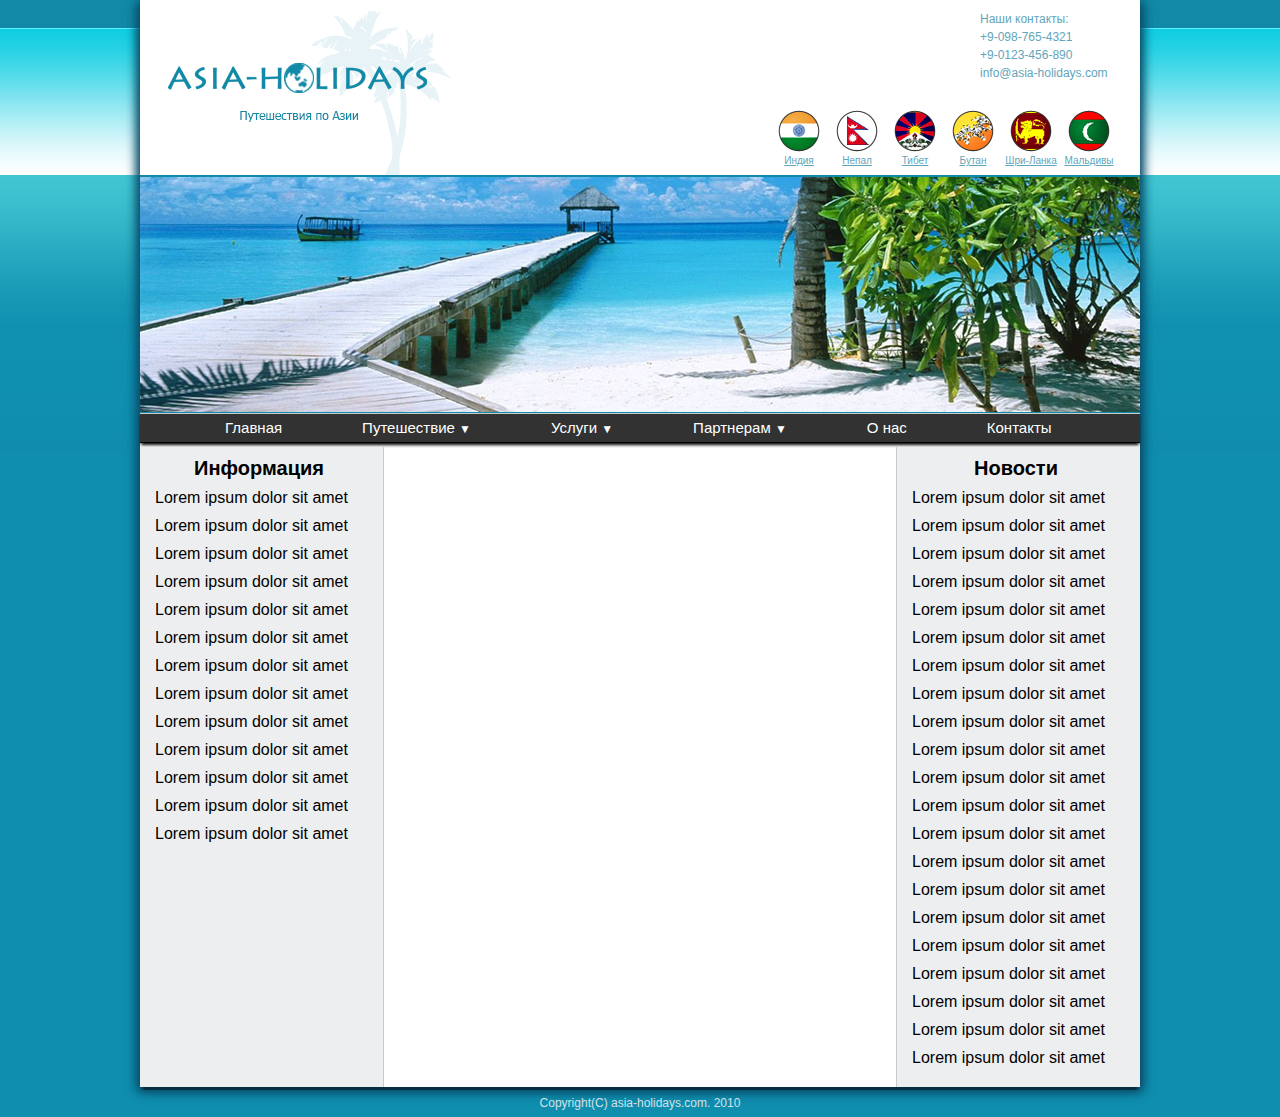
==== hw4/index.html @ c4fc130b "hw3 hw4 new upload" ====
<!DOCTYPE html>
<html>
<head>
	<meta charset="utf-8" />
	<title>Asia Holidays</title>
	<link href="css/style.css" rel="stylesheet">
</head>

<body>


<div class="wrapper">


  <div class="content">
		<header class="header">
			<div class="logo_cont">
				<div class="logo">
					<img src="img/logo.png">
				</div> 
				
				<div class="cont">
					<p>Наши контакты:</p>
					<p>+9-098-765-4321</p>
					<p>+9-0123-456-890</p>
					<p>info@asia-holidays.com</p>
				</div> 
												
				<div class="countr_tab">
					<table border="0">
						<tr>
							<th><img src="img/i_flag.png"></td>
							<th><img src="img/n_flag.png"></td>
							<th><img src="img/t_flag.png"></td>
							<th><img src="img/b_flag.png"></td>
							<th><img src="img/s_flag.png"></td>
							<th><img src="img/m_flag.png"></td>
						</tr>
						<tr>
							<td><a href="/">Индия</a></td>
							<td><a href="/">Непал</a></td>
							<td><a href="/">Тибет</a></td>
							<td><a href="/">Бутан</a></td>
							<td><a href="/">Шри-Ланка</a></td>
							<td><a href="/">Мальдивы</a></td>
							</tr>
						</table>
				</div> 
			</div> 
			
			<div class="img"><img src="img/bg_big.png"></div> 
			
			<div  class="dropdown">
			    
				<ul class="dropdown">
					<li class="dropdown-top">
					<a class="dropdown-top" href="/">Главная</a>
					</li>
					<li class="dropdown-top">
					<a class="dropdown-top" href="/">Путешествие <span>&#9660</<span></a>
					<ul class="dropdown-inside">
						<li><a href="/">Путешествие 1</a></li>
						<li><a href="/">Путешествие 2</a></li>
						<li><a href="/">Путешествие 3</a></li>
						<li><a href="/">Путешествие 4</a></li>
						<li><a href="/">Путешествие 5</a></li>
					</ul>
					</li>
					
					<li class="dropdown-top">
					<a class="dropdown-top" href="/">Услуги <span>&#9660</<span></a>
					<ul class="dropdown-inside">
						<li><a href="/">Услуги 1</a></li>
						<li><a href="/">Услуги 2</a></li>
						<li><a href="/">Услуги 3</a></li>
						<li><a href="/">Услуги 4</a></li>
						<li><a href="/">Услуги 5</a></li>
					</ul>
					</li>
					
					<li class="dropdown-top">
					<a class="dropdown-top" href="/">Партнерам <span>&#9660</<span></a>
					<ul class="dropdown-inside">
						<li><a href="/">Партнерам 1</a></li>
						<li><a href="/">Партнерам 2</a></li>
						<li><a href="/">Партнерам 3</a></li>
						<li><a href="/">Партнерам 4</a></li>
						<li><a href="/">Партнерам 5</a></li>
					</ul>
					</li>
					
					<li class="dropdown-top">
					<a class="dropdown-top" href="/">О нас</a>
					</li>
					
					<li class="dropdown-top">
					<a class="dropdown-top" href="/">Контакты</a>
					</li>
					
				</ul>
			    
			</div> 
			
  		</header>
		
		
		<div class="main">
			<div class="main_left">
				<p class="main_name">
				Информация
				</p>
			Lorem ipsum dolor sit amet
			Lorem ipsum dolor sit amet
			Lorem ipsum dolor sit amet
			Lorem ipsum dolor sit amet
			Lorem ipsum dolor sit amet
			Lorem ipsum dolor sit amet
			Lorem ipsum dolor sit amet
			Lorem ipsum dolor sit amet
			Lorem ipsum dolor sit amet
			Lorem ipsum dolor sit amet
			Lorem ipsum dolor sit amet
			Lorem ipsum dolor sit amet
			Lorem ipsum dolor sit amet
			
			</div>
			<div class="main_center"> </div>
			<div class="main_right">
				<p class="main_name">
				Новости
				</p>
			Lorem ipsum dolor sit amet
			Lorem ipsum dolor sit amet
			Lorem ipsum dolor sit amet
			Lorem ipsum dolor sit amet
			Lorem ipsum dolor sit amet
			Lorem ipsum dolor sit amet
			Lorem ipsum dolor sit amet
			Lorem ipsum dolor sit amet
			Lorem ipsum dolor sit amet
			Lorem ipsum dolor sit amet
			Lorem ipsum dolor sit amet
			Lorem ipsum dolor sit amet
			Lorem ipsum dolor sit amet
			Lorem ipsum dolor sit amet
			Lorem ipsum dolor sit amet
			Lorem ipsum dolor sit amet
			Lorem ipsum dolor sit amet
			Lorem ipsum dolor sit amet
			Lorem ipsum dolor sit amet
			Lorem ipsum dolor sit amet
			Lorem ipsum dolor sit amet
			</div>
		</div>
  </div>

  <footer class="footer">
   Copyright(C) asia-holidays.com. 2010
  </footer>

</div>



</body>
</html>
---- hw4/css/style.css ----
/* Eric Meyer's CSS Reset */
html, body, div, span, applet, object, iframe,
h1, h2, h3, h4, h5, h6, p, blockquote, pre,
a, abbr, acronym, address, big, cite, code,
del, dfn, em, img, ins, kbd, q, s, samp,
small, strike, strong, sub, sup, tt, var,
b, u, i, center,
dl, dt, dd, ol, ul, li,
fieldset, form, label, legend,
table, caption, tbody, tfoot, thead, tr, th, td,
article, aside, canvas, details, embed,
figure, figcaption, footer, header, hgroup,
menu, nav, output, ruby, section, summary,
time, mark, audio, video {
	margin: 0;
	padding: 0;
	border: 0;
	font-size: 100%;
	font: inherit;
	vertical-align: baseline;
}
/* HTML5 display-role reset for older browsers */
article, aside, details, figcaption, figure,
footer, header, hgroup, menu, nav, section {
	display: block;
}
body {
	line-height: 1;
}
ol, ul {
	list-style: none;
}
blockquote, q {
	quotes: none;
}
blockquote:before, blockquote:after,
q:before, q:after {
	content: '';
	content: none;
}
table {
	border-collapse: collapse;
	border-spacing: 0;
}
/* End of Eric Meyer's CSS Reset */

html {
	height: 100%;
	padding: 0px auto;
	margin:  0px auto;
}
article, aside, details, figcaption, figure, footer, header, hgroup, main, nav, section, summary {
	display: block;
}
body {
	font: 12px/18px  Arial, sans-serif;
	width: 100%;
	height: 100%;
	padding: 0px auto;
	margin:  0px auto;
	background:#108EAE url(../img/bg.png) repeat-x;
	
}

a {
	text-decoration:none;
}

a:hover {
	text-decoration:underline;
}

.wrapper {
	display: flex;
	flex-direction: column;
	width: 1000px;
	margin: 0 auto;
	height: 100%;
	
}

.content {
  flex: 1 0 auto;
  background: #ffffff;
  box-shadow:
  0px 7px 0px -4px #052f41,  
  1px 7px 0px -4px #063c53, -1px 7px 0px -4px #063c53,
  2px 7px 0px -4px #07445e, -2px 7px 0px -4px #07445e,
  3px 7px 0px -4px #084c69, -3px 7px 0px -4px #084c69,  
  3px 3px 10px 1px #084d6a, -3px 3px 10px 1px #084d6a; 
  margin: 0 0 5px 0;
}

.footer {
	flex: 0 0 auto;
	margin: 0 auto;
    color:#d4e1e9;
	font: 12px  Arial, sans-serif;
    height: 25px;
	line-height: 22px;
	text-align:center;
}

.logo_cont {
	position: relative;
    height: 175px;
	border-bottom:1px solid #128aa7;
}
.logo {
    position: absolute;
	left: 28px;
    bottom:-5px;
}

.cont{
    position: absolute;
	left: 840px;
    top:10px;
	color:#5fa5bb;
	line-height: 18px;
}

.countr_tab{
    position: absolute;
	left: 630px;
    top:110px;
}
.countr_tab td{
   	text-align: center;
	font: 10px  Arial, sans-serif;
	line-height: 8px;
}

.countr_tab th{
   	text-align: center;
	padding: 0 8px 0 8px;	
}

.countr_tab a{
   	text-decoration:underline;
	color:#5fa5bb;
}

.countr_tab a:hover{
   	color:#3c568f;
}

.img {
	line-height:0;
}

div.dropdown {	
   	height: 28px;
    padding: 0 0 0 70px; 
    border-top:1px solid #cacbcb;
    border-bottom:1px solid #000000;
	background: #323232; 
	box-shadow: 0px 3px 3px -1px #000000;	
}

ul.dropdown li {
	position: relative;
	text-align:left;
}

ul.dropdown-inside { 
	position: absolute;
	left: -9999px;
}

ul.dropdown li.dropdown-top {
	display: inline;
	float: left; 
    padding: 4px  55px 0 5px;
}

ul.dropdown li.dropdown-top a {
    padding: 0px 10px 4px; 
	display: block;
	color:#ffffff;
	font: 15px Arial, sans-serif;
	line-height: 20px;
}

ul.dropdown li.dropdown-top:hover .dropdown-inside {
	display: block;
	left: 0;
}

 ul.dropdown .dropdown-inside {
	background: #323232;
	padding: 4px  55px 0 5px;
	box-shadow: 0px 11px 9px -7px #000000;
}

 a.dropdown-top span {
	font: 12px Arial, sans-serif;	
} 

.main {
    display: flex;
    margin-top: 4px;
    
	font: 16px  Arial, sans-serif;
}

.main_left, .main_right{
	background: #edeef0;
	padding: 5px 20px 15px 15px;
	width: 208px;
	line-height: 28px;
}

.main_left {
	order: 1;
 	border-right:1px solid #c7cacf;
}
.main_center{
	order: 2;
    flex: 1;
    
}

.main_right {
    order: 3;
	border-left:1px solid #c7cacf;
}

.main_name{
	text-align:center;
	font: bold 20px  Arial, sans-serif;
	line-height: 32px;
}
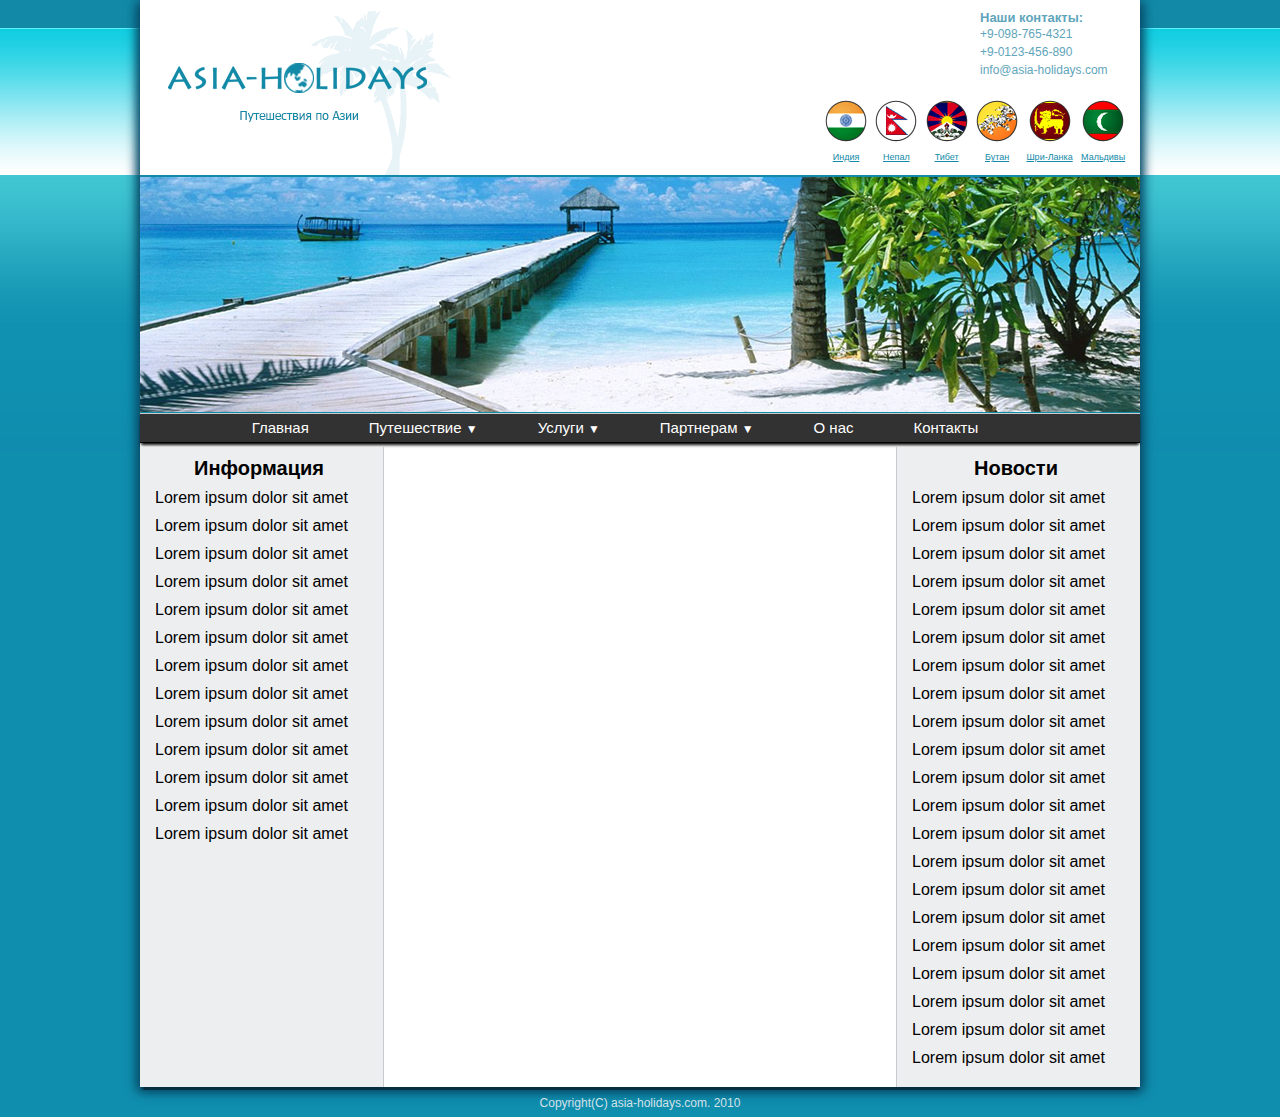
==== commit 41b0dcba: "3 4 hw fix" ====
--- a/hw4/index.html
+++ b/hw4/index.html
@@ -20,13 +20,52 @@
 				</div> 
 				
 				<div class="cont">
-					<p>Наши контакты:</p>
-					<p>+9-098-765-4321</p>
-					<p>+9-0123-456-890</p>
-					<p>info@asia-holidays.com</p>
-				</div> 
-												
-				<div class="countr_tab">
+					<h4>Наши контакты:</h4>
+					<p><a href="/">+9-098-765-4321</a></p>
+					<p><a href="/">+9-0123-456-890</a></p>
+					<p><a href="/">info@asia-holidays.com</a></p>
+				</div>
+				<div class="country">
+					<a href="#">
+						<figure>
+							<img src="img/i_flag.png" alt="">
+							<figcaption>Индия</figcaption>
+						</figure>
+                    </a>
+                    <a href="#">
+						<figure>
+							<img src="img/n_flag.png" alt="">
+							<figcaption>Непал</figcaption>
+						</figure>
+                    </a>
+                    <a href="#">
+						<figure>
+							<img src="img/t_flag.png" alt="">
+							<figcaption>Тибет</figcaption>
+						</figure>
+                    </a>
+                    <a href="#">
+						<figure>
+							<img src="img/b_flag.png" alt="">
+							<figcaption>Бутан</figcaption>
+						</figure>
+                    </a>
+                    <a href="#">
+						<figure>
+							<img src="img/s_flag.png" alt="">
+							<figcaption>Шри-Ланка</figcaption>
+						</figure>
+                    </a>
+                    <a href="#">
+						<figure>
+							<img src="img/m_flag.png" alt="">
+							<figcaption>Мальдивы</figcaption>
+						</figure>
+                    </a>
+                </div>
+						
+																
+			<!-- 	<div class="countr_tab">
 					<table border="0">
 						<tr>
 							<th><img src="img/i_flag.png"></td>
@@ -45,7 +84,7 @@
 							<td><a href="/">Мальдивы</a></td>
 							</tr>
 						</table>
-				</div> 
+				</div>  -->
 			</div> 
 			
 			<div class="img"><img src="img/bg_big.png"></div> 
@@ -79,7 +118,7 @@
 					</li>
 					
 					<li class="dropdown-top">
-					<a class="dropdown-top" href="/">Партнерам <span>&#9660</<span></a>
+					<a class="dropdown-top" href="/">Партнерам <span>&#9660</span></a>
 					<ul class="dropdown-inside">
 						<li><a href="/">Партнерам 1</a></li>
 						<li><a href="/">Партнерам 2</a></li>
--- a/hw4/css/style.css
+++ b/hw4/css/style.css
@@ -120,7 +120,37 @@
 	line-height: 18px;
 }
 
-.countr_tab{
+.cont a{
+   color:#5fa5bb;
+   text-decoration:none;
+}
+
+.cont h4{
+	font: bold 13px  Arial, sans-serif;
+}
+
+.country {
+    position: absolute;
+	left: 680px;
+    top:100px;
+}
+
+figure {
+    text-align: center;
+    font-size: 9px;
+	margin-left: 5px;
+    color: rgb( 18, 138, 167 );
+	
+}
+.country a {
+    display: inline-block;
+    text-decoration: none;
+}
+figcaption {
+    text-decoration: underline;
+}
+
+/* .countr_tab{
     position: absolute;
 	left: 630px;
     top:110px;
@@ -143,15 +173,16 @@
 
 .countr_tab a:hover{
    	color:#3c568f;
-}
+} */
 
 .img {
 	line-height:0;
 }
 
-div.dropdown {	
+div.dropdown {
+	display: flex;
+	justify-content:center;	
    	height: 28px;
-    padding: 0 0 0 70px; 
     border-top:1px solid #cacbcb;
     border-bottom:1px solid #000000;
 	background: #323232; 
@@ -175,7 +206,8 @@
 }
 
 ul.dropdown li.dropdown-top a {
-    padding: 0px 10px 4px; 
+    /* padding: 0px 10px 4px;  */
+	text-align: center;
 	display: block;
 	color:#ffffff;
 	font: 15px Arial, sans-serif;
